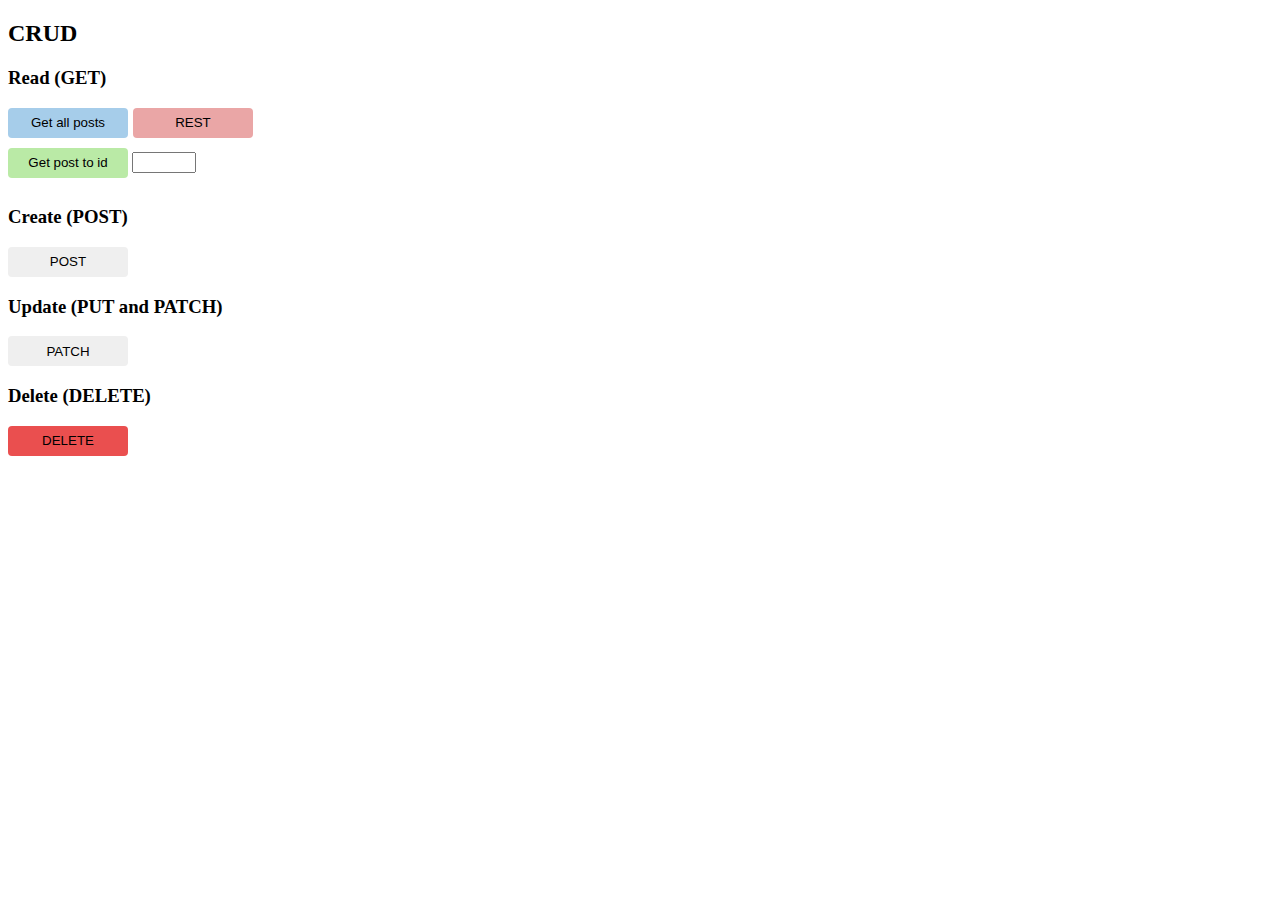
==== index.html @ cfbd753f "Add exemples for CRUD" ====
<!DOCTYPE html>
<html lang="en">
  <head>
    <meta charset="UTF-8" />
    <meta http-equiv="X-UA-Compatible" content="IE=edge" />
    <meta name="viewport" content="width=device-width, initial-scale=1.0" />
    <title>ModuleElevenJS</title>
    <link rel="stylesheet" href="./css/styles.css" />
  </head>
  <body>
    <main>
      <h2>CRUD</h2>
      <section>
        <h3>Read (GET)</h3>
        <div class="get-posts">
          <button class="btn-posts">Get all posts</button>
          <button class="btn-rest">REST</button>
        </div>
        <div>
          <button class="btn-post">Get post to id</button>
          <input type="number" min="1" max="100" class="post-id" />
        </div>
      </section>
      <section>
        <h3>Create (POST)</h3>
        <!-- <form class="post-form">
          <label for="author">Author</label>
          <input type="text" id="author" class="author-name" />
          <label for="body">Body</label>
          <input type="text" id="body" class="body-fetch" />
          <button type="submit" class="btn-add-post">Add post</button>
        </form> -->
        <button class="post-POST">POST</button>
      </section>
      <section>
        <h3>Update (PUT and PATCH)</h3>
        <button class="post-patch">PATCH</button>
      </section>
      <section>
        <h3>Delete (DELETE)</h3>
        <button class="btn-delete">DELETE</button>
      </section>
      <include src="./partials/exemple.html"></include>
    </main>
    <script src="./js/java-script.js" type="module"></script>
  </body>
</html>
---- css/styles.css ----
.btn-posts {
    width: 120px;
    height: 30px;

    margin-right: 5px;
    margin-bottom: 10px;

    border: none;
    border-radius: 4px;

    background-color:rgb(166, 205, 234);
}

.btn-rest,
.post-POST,
.post-patch,
.btn-delete {
    width: 120px;
    height: 30px;

    border: none;
    border-radius: 4px;
}

.btn-rest {
    background-color:rgb(234, 166, 166);
}

.get-posts {
    display: flex;
}

.btn-post {
    /* display: block; */

    width: 120px;
    height: 30px;

    border: none;
    border-radius: 4px;

    margin-bottom: 10px;

    background-color:rgb(186, 234, 166);
}

/* Create (POST) */
.btn-add-post {
    width: 120px;
    height: 30px;
    
}

.btn-delete {
    background-color:rgb(234, 79, 79);
}
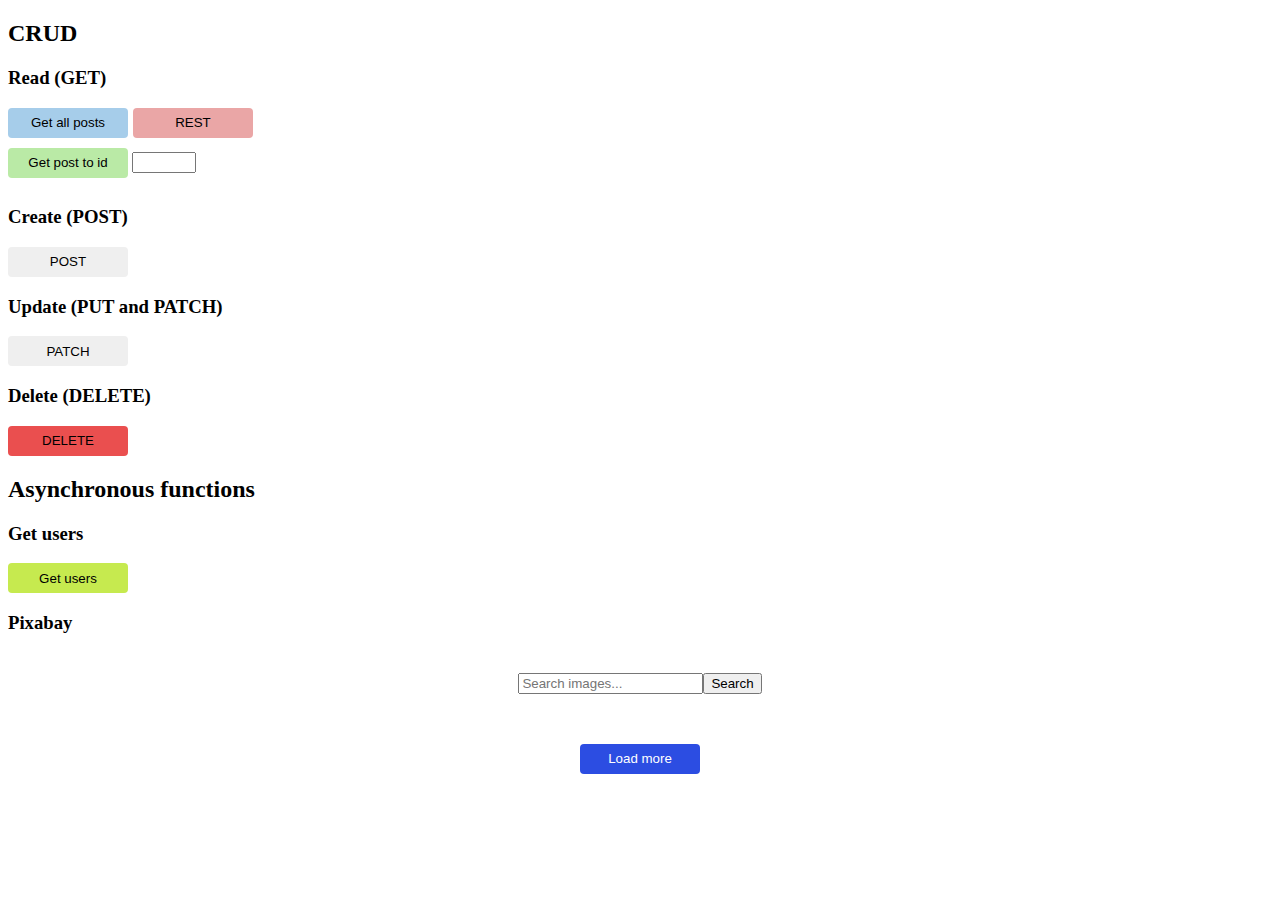
==== commit aecb8a83: "Add draft "searchImage"" ====
--- a/index.html
+++ b/index.html
@@ -6,6 +6,7 @@
     <meta name="viewport" content="width=device-width, initial-scale=1.0" />
     <title>ModuleElevenJS</title>
     <link rel="stylesheet" href="./css/styles.css" />
+    <script src="./js/java-script.js" type="module"></script>
   </head>
   <body>
     <main>
@@ -42,6 +43,30 @@
       </section>
       <include src="./partials/exemple.html"></include>
     </main>
-    <script src="./js/java-script.js" type="module"></script>
+    <h2>Asynchronous functions</h2>
+    <section>
+      <h3>Get users</h3>
+      <button class="btn-get-users">Get users</button>
+    </section>
+    <section>
+      <h3>Pixabay</h3>
+      <!-- <include src="./partials/exemple.html"></include> -->
+      <form class="search-form" id="search-form">
+        <input
+          type="text"
+          name="searchQuery"
+          autocomplete="off"
+          placeholder="Search images..."
+        />
+        <button type="submit">Search</button>
+      </form>
+
+      <div class="gallery">
+        <!-- Картки зображень -->
+      </div>
+
+      <button type="button" class="load-more">Load more</button>
+
+    </section>
   </body>
 </html>
--- a/css/styles.css
+++ b/css/styles.css
@@ -1,56 +1,131 @@
 .btn-posts {
-    width: 120px;
-    height: 30px;
+  width: 120px;
+  height: 30px;
 
-    margin-right: 5px;
-    margin-bottom: 10px;
+  margin-right: 5px;
+  margin-bottom: 10px;
 
-    border: none;
-    border-radius: 4px;
+  border: none;
+  border-radius: 4px;
 
-    background-color:rgb(166, 205, 234);
+  background-color: rgb(166, 205, 234);
 }
 
 .btn-rest,
 .post-POST,
 .post-patch,
-.btn-delete {
-    width: 120px;
-    height: 30px;
+.btn-delete,
+.btn-get-users {
+  width: 120px;
+  height: 30px;
 
-    border: none;
-    border-radius: 4px;
+  border: none;
+  border-radius: 4px;
 }
 
 .btn-rest {
-    background-color:rgb(234, 166, 166);
+  background-color: rgb(234, 166, 166);
 }
 
 .get-posts {
-    display: flex;
+  display: flex;
 }
 
 .btn-post {
-    /* display: block; */
+  /* display: block; */
 
-    width: 120px;
-    height: 30px;
+  width: 120px;
+  height: 30px;
 
-    border: none;
-    border-radius: 4px;
+  border: none;
+  border-radius: 4px;
 
-    margin-bottom: 10px;
+  margin-bottom: 10px;
 
-    background-color:rgb(186, 234, 166);
+  background-color: rgb(186, 234, 166);
 }
 
 /* Create (POST) */
 .btn-add-post {
-    width: 120px;
-    height: 30px;
-    
+  width: 120px;
+  height: 30px;
 }
 
 .btn-delete {
-    background-color:rgb(234, 79, 79);
-}+  background-color: rgb(234, 79, 79);
+}
+
+.btn-get-users {
+  background-color: rgb(198, 234, 79);
+}
+
+/* Pixabay */
+* {
+  box-sizing: border-box;
+}
+
+.search-form {
+  display: flex;
+  justify-content: center;
+  padding-top: 20px;
+  padding-bottom: 25px;
+}
+
+.gallery {
+  max-width: 1140px;
+  display: grid;
+  grid-template-columns: repeat(4, 1fr);
+  grid-gap: 24px;
+  justify-content: center;
+  padding: 0;
+  list-style: none;
+  margin-left: auto;
+  margin-right: auto;
+  margin-bottom: 25px;
+}
+
+.photo-card {
+  display: flex;
+  flex-direction: column;
+  width: 100%;
+  height: 100%;
+  justify-content: space-evenly;
+}
+
+.card-img {
+  display: block;
+  width: 100%;
+  height: 100%;
+  object-fit: cover;
+}
+
+.info {
+  display: grid;
+  grid-template-columns: repeat(4, 1fr);
+  grid-gap: 5px;
+  padding: 5px;
+
+  text-align: center;
+  font-size: 10px;
+  line-height: calc(19 / 16);
+  letter-spacing: 0.03em;
+}
+
+.load-more {
+  display: block;
+  margin-left: auto;
+  margin-right: auto;
+
+  width: 120px;
+  height: 30px;
+
+  background-color: rgb(44, 77, 226);
+  border: none;
+  border-radius: 4px;
+
+  color: rgb(255, 255, 255);
+}
+
+.is-hidden {
+  display: none;
+}
